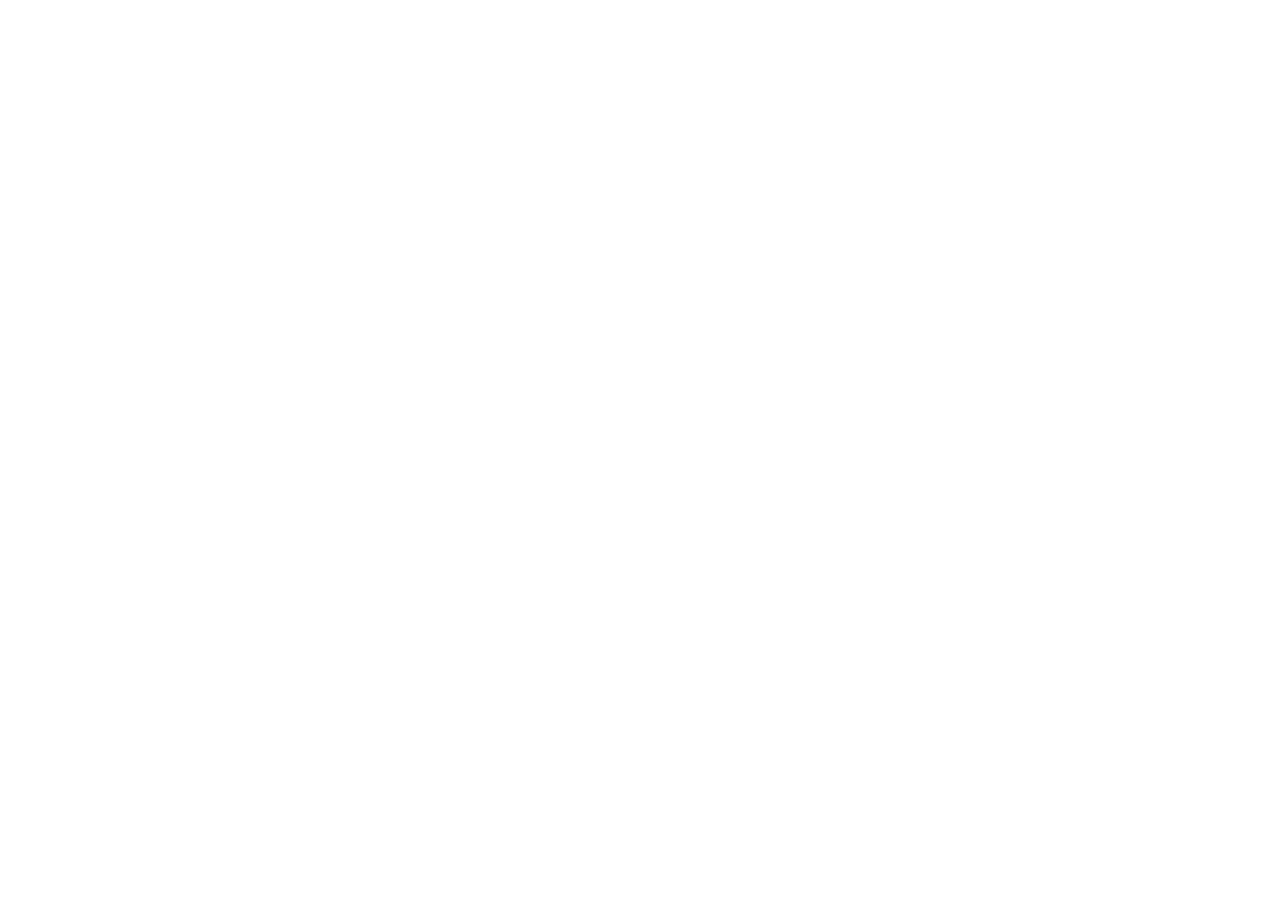
==== pariedispari/index.html @ c8647053 "Working on the script" ====
<!DOCTYPE html>
<html lang="en">
<head>
    <meta charset="UTF-8">
    <meta http-equiv="X-UA-Compatible" content="IE=edge">
    <meta name="viewport" content="width=device-width, initial-scale=1.0">
    <title>Pari e Dispari</title>
</head>
<body>
    <script src="js/script.js"></script>
</body>
</html>
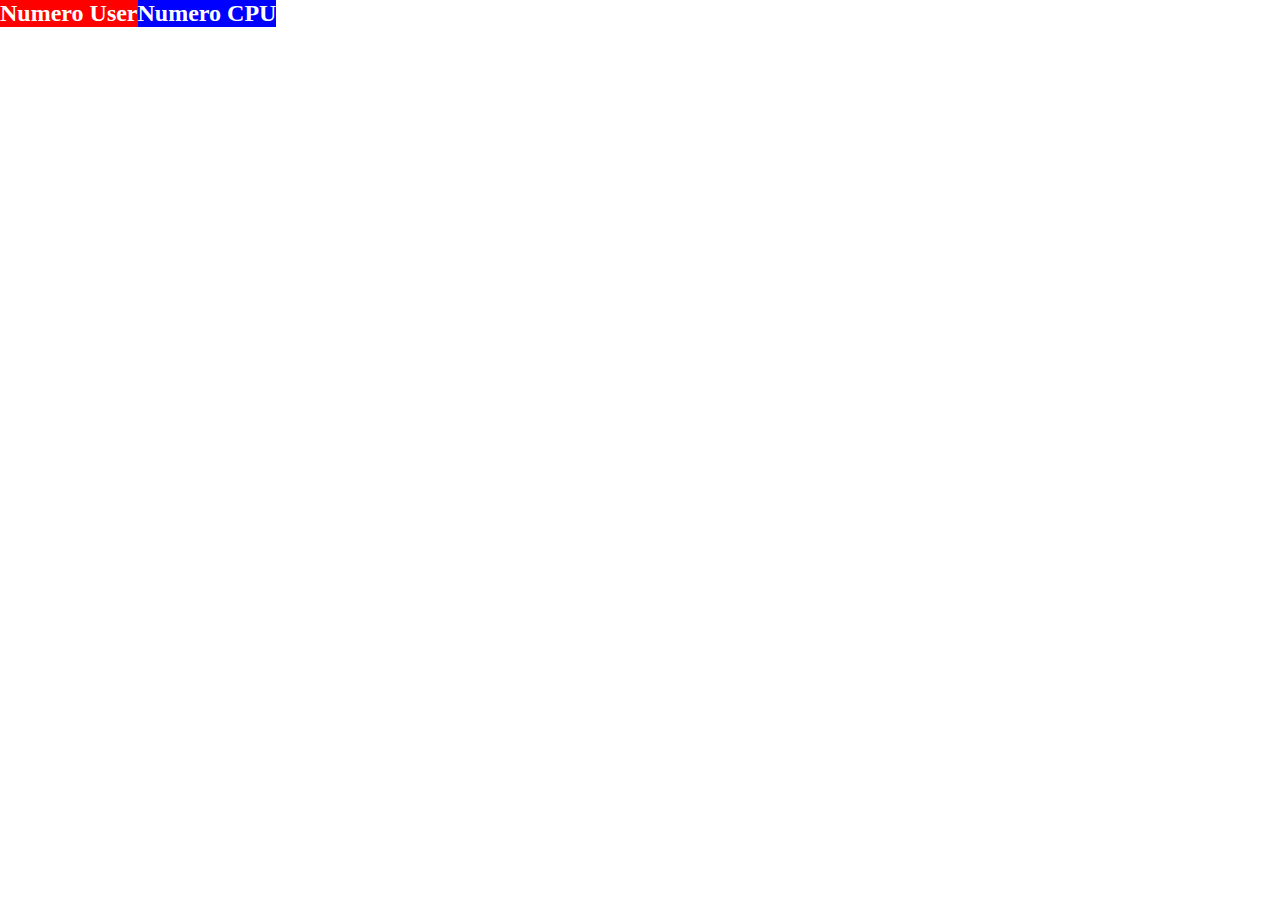
==== commit 63fad795: "Saving the modify" ====
--- a/pariedispari/index.html
+++ b/pariedispari/index.html
@@ -4,9 +4,21 @@
     <meta charset="UTF-8">
     <meta http-equiv="X-UA-Compatible" content="IE=edge">
     <meta name="viewport" content="width=device-width, initial-scale=1.0">
+    <!--Custom Css-->
+    <link rel="stylesheet" href="css/style.css">
     <title>Pari e Dispari</title>
 </head>
 <body>
+    <div class="container-number">
+        <div class="user-num">
+            <h2>Numero User</h2>
+            <h3 class="user-input"></h3>
+        </div>
+        <div class="cpu-num">
+            <h2>Numero CPU</h2>
+            <h3 class="user-input"></h3>
+        </div>
+    </div>
     <script src="js/script.js"></script>
 </body>
 </html>--- a/pariedispari/css/style.css
+++ b/pariedispari/css/style.css
@@ -0,0 +1,28 @@
+/*RESET*/
+*{
+    margin: 0;
+    padding: 0;
+    box-sizing: border-box;
+}
+/*COMMON*/
+body{
+
+}
+/*LAYOUT*/
+.container-number{
+    width: 100%;
+    display: flex;
+    color: white;
+}
+.user-num{
+    background-color: red;
+    display: flex;
+    align-items: center;
+    justify-content: center;
+}
+.cpu-num{
+    background-color: blue;
+    display: flex;
+    align-items: center;
+    justify-content: center;
+}